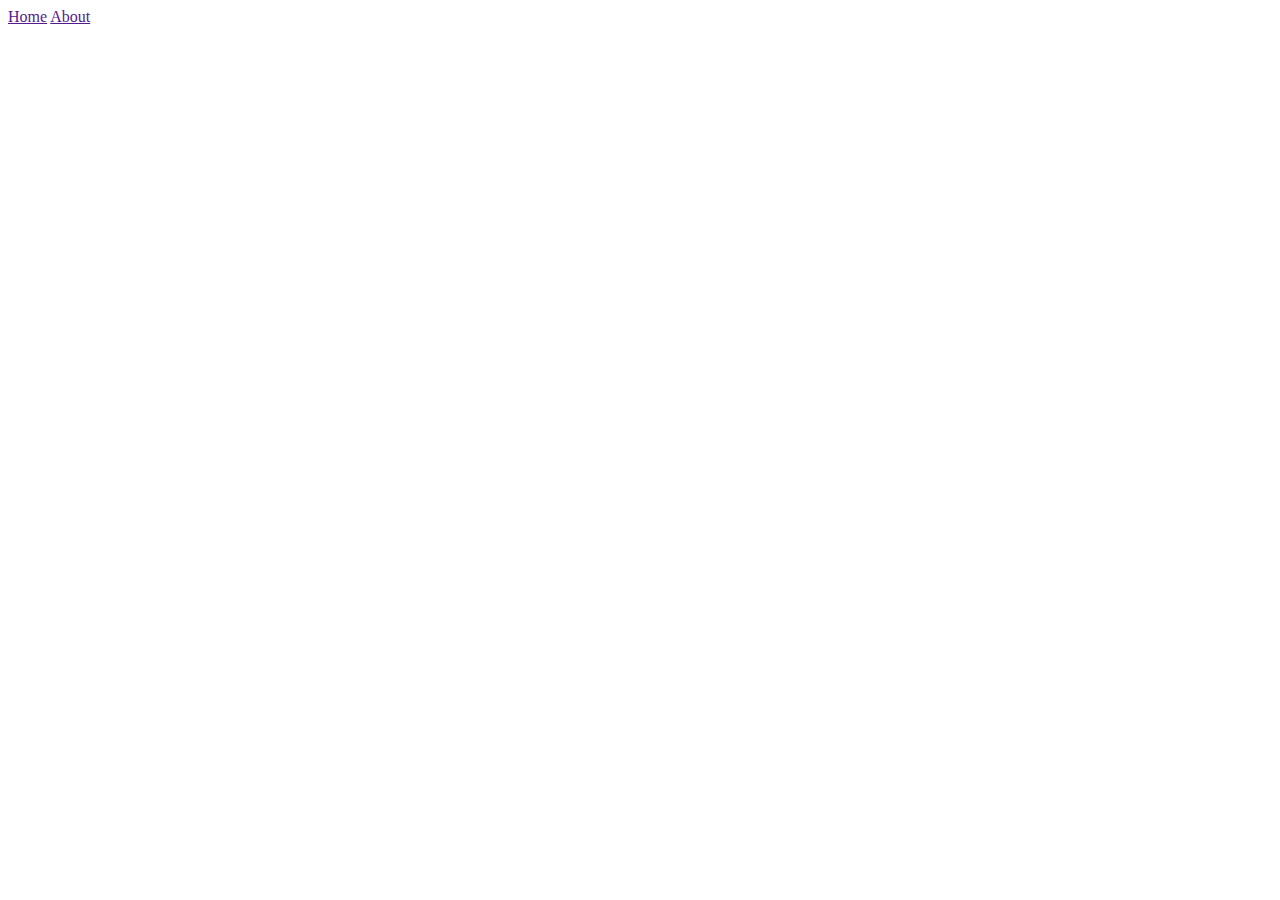
==== html/about.html @ 6642126c "Added the about.html file. Set up page navigation." ====
<!DOCTYPE html>
    <html>
        <head>
            <Title>Dale Earnhardt Sr Memorabilia Emporium</Title>
            <meta name ="author" content= "Tres Matthews">
            <meta name="description" content="This is a site for a Dip Shop">
            <meta charset="UTF 8">
            <meta name="viewport" content="width-device-width, initial-scale=1.0">
        </head>    
        
        <body>
            <div>
                    <a href="">Home</a>
                    <a href="">About</a>

            </div>
        </body>







    </html>
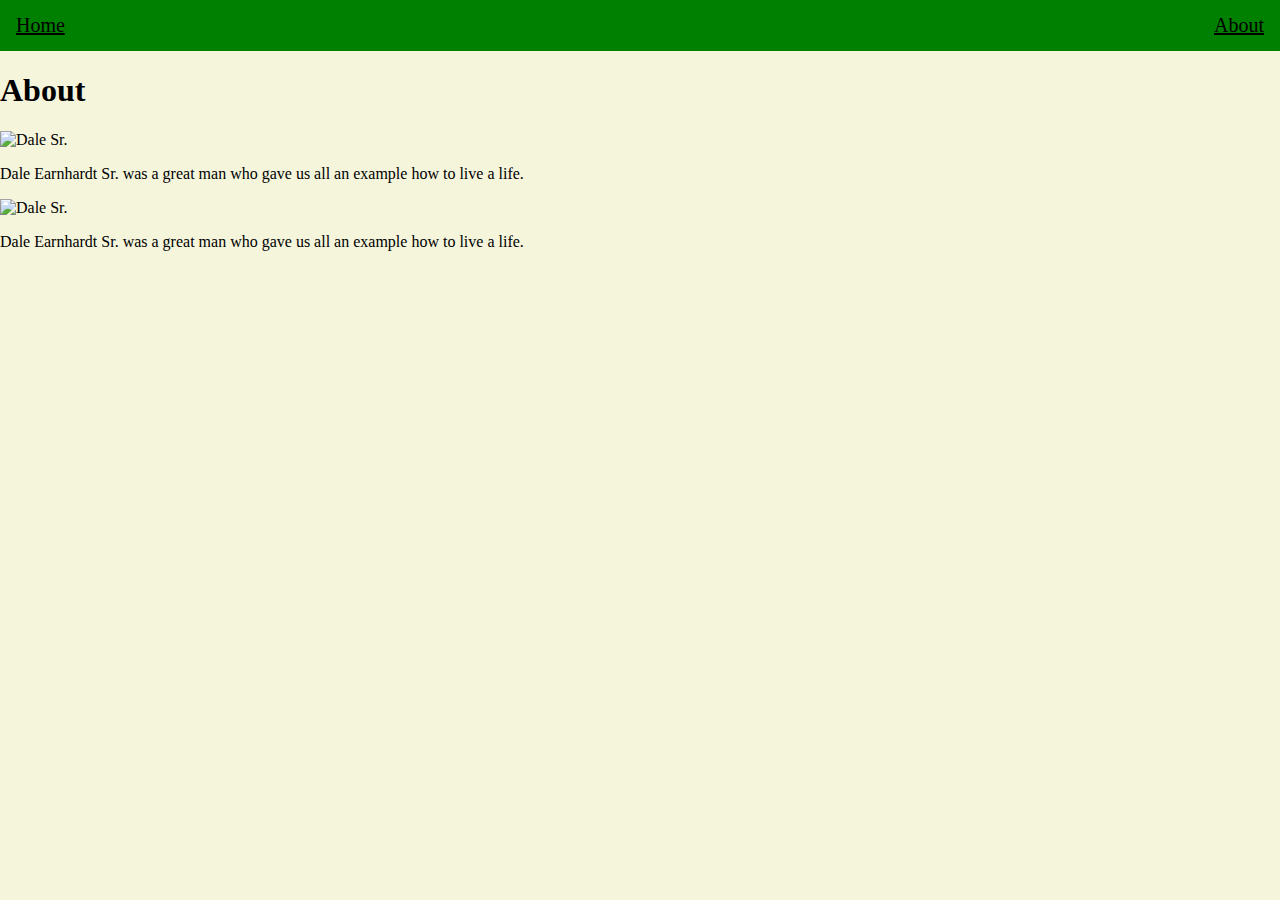
==== commit 71500d53: "Added main.css file. Styled the header on both pages." ====
--- a/html/about.html
+++ b/html/about.html
@@ -6,14 +6,27 @@
             <meta name="description" content="This is a site for a Dip Shop">
             <meta charset="UTF 8">
             <meta name="viewport" content="width-device-width, initial-scale=1.0">
+            <link rel="stylesheet" href="../css/main.css">
         </head>    
         
         <body>
-            <div>
-                    <a href="">Home</a>
-                    <a href="">About</a>
+            <div class="header">
+                    <a id="homeLink" class="headerLink" href="index.html">Home</a>
+                    <a id="aboutLink" class="headerLink" href="about.html">About</a>
 
             </div>
+            <h1>About</h1>
+
+            <!-- Container for image and a paragraph of text-->
+            <div>
+                <img src="https://upload.wikimedia.org/wikipedia/commons/b/bc/DaleEarnhardtSunglassesDriversSuit.jpg" alt="Dale Sr.">
+                <p>Dale Earnhardt Sr. was a great man who gave us all an example how to live a life.</p>
+            </div>
+
+            <div>
+                    <img src="https://upload.wikimedia.org/wikipedia/commons/b/bc/DaleEarnhardtSunglassesDriversSuit.jpg" alt="Dale Sr.">
+                    <p>Dale Earnhardt Sr. was a great man who gave us all an example how to live a life.</p>
+                </div>
         </body>
 
 
--- a/css/main.css
+++ b/css/main.css
@@ -0,0 +1,24 @@
+body {
+    background-color: beige;
+    margin: 0;
+}
+
+/*Targeting a class in css- every element with the class header will recieve the rule*/
+
+.header{
+    background-color:green;
+    overflow: hidden;
+}
+
+.headerLink {
+    padding: 14px 16px;
+    color: black;
+    font-size: 20px
+}
+
+#homeLink{
+    float: left;
+}
+#aboutLink{
+    float: right;
+}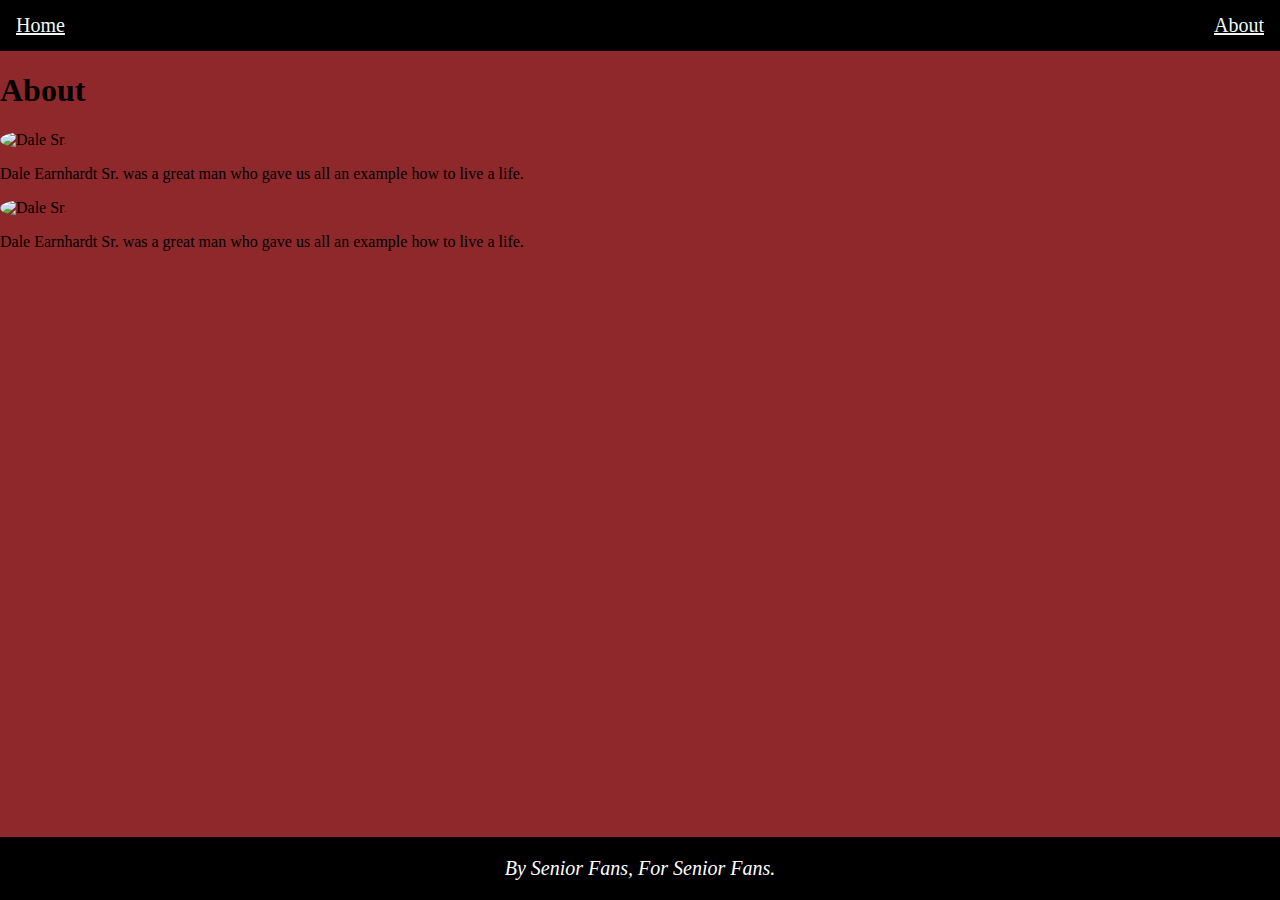
==== commit 6834bb7c: "Improved the UI of the website and added a footer to the site." ====
--- a/html/about.html
+++ b/html/about.html
@@ -27,6 +27,10 @@
                     <img src="https://upload.wikimedia.org/wikipedia/commons/b/bc/DaleEarnhardtSunglassesDriversSuit.jpg" alt="Dale Sr.">
                     <p>Dale Earnhardt Sr. was a great man who gave us all an example how to live a life.</p>
                 </div>
+
+                <div class="footer">
+                        <p> By Senior Fans, For Senior Fans.</p>
+                    </div>
         </body>
 
 
--- a/css/main.css
+++ b/css/main.css
@@ -1,24 +1,53 @@
 body {
-    background-color: beige;
+    background-color: #8F282A;
     margin: 0;
 }
 
 /*Targeting a class in css- every element with the class header will recieve the rule*/
 
 .header{
-    background-color:green;
+    background-color:#000000;
     overflow: hidden;
+}
+
+.header a:hover{
+    background-color:#D41D25;
 }
 
 .headerLink {
     padding: 14px 16px;
-    color: black;
+    color:#EDF7F6;
     font-size: 20px
 }
 
 #homeLink{
     float: left;
+    border-radius: 4px
 }
 #aboutLink{
     float: right;
+    border-radius: 4px;
+}
+
+img {
+    border-radius: 50%;
+}
+img {
+    max-width: 100%;
+    height: auto;
+  }
+.footer{
+    background-color:#000000;
+    overflow: hidden;
+    position: fixed;
+    left: 0;
+    bottom: 0;
+    width: 100%;
+    color: white;
+    text-align: center;
+    font-style: italic;
+    font-size: 20px;
+  }
+
+body {
 }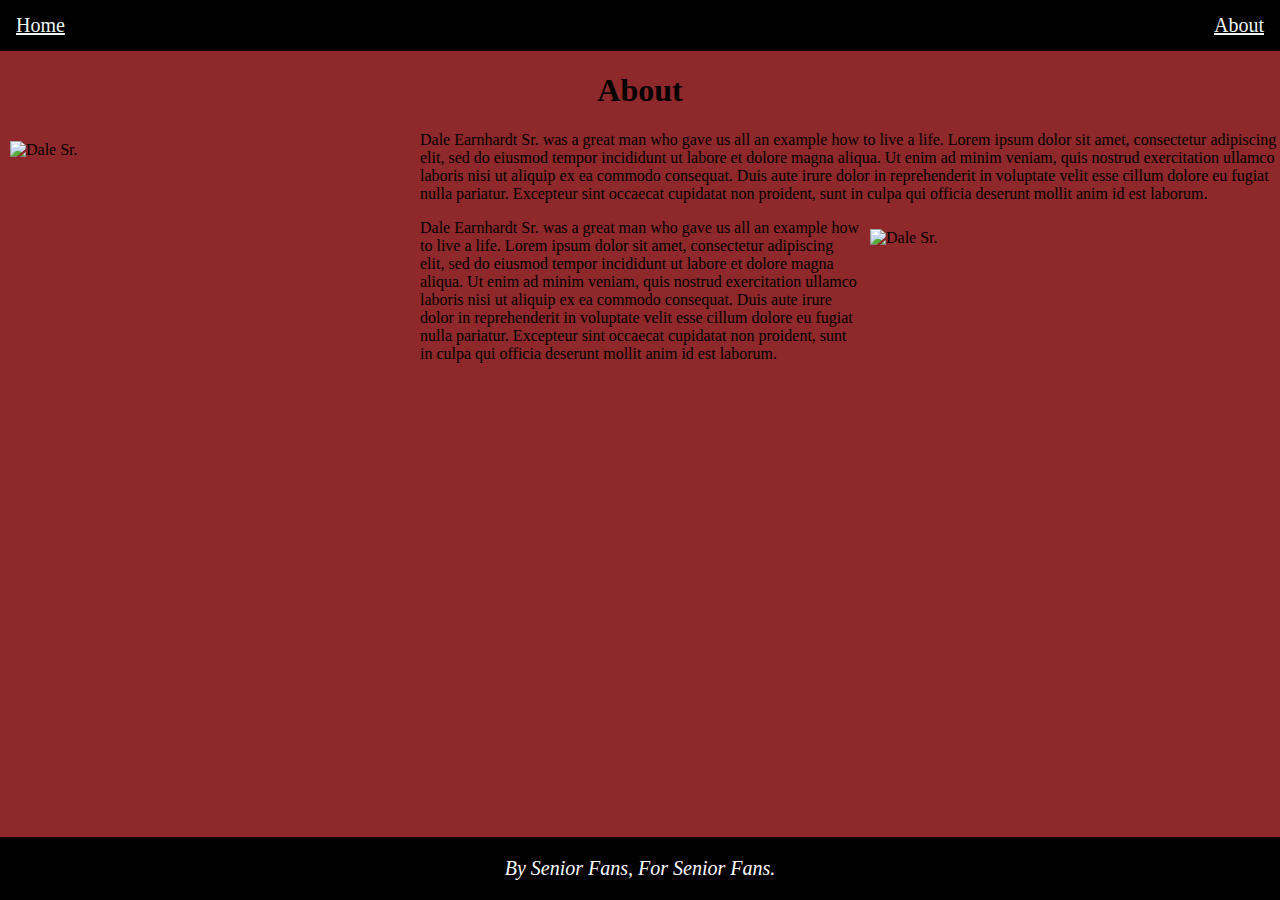
==== commit 90436838: "Added more to the About page." ====
--- a/html/about.html
+++ b/html/about.html
@@ -7,6 +7,7 @@
             <meta charset="UTF 8">
             <meta name="viewport" content="width-device-width, initial-scale=1.0">
             <link rel="stylesheet" href="../css/main.css">
+            <link rel="stylesheet" href="../css/about.css">
         </head>    
         
         <body>
@@ -15,17 +16,17 @@
                     <a id="aboutLink" class="headerLink" href="about.html">About</a>
 
             </div>
-            <h1>About</h1>
+            <h1 class="aboutHeader">About</h1>
 
             <!-- Container for image and a paragraph of text-->
-            <div>
-                <img src="https://upload.wikimedia.org/wikipedia/commons/b/bc/DaleEarnhardtSunglassesDriversSuit.jpg" alt="Dale Sr.">
-                <p>Dale Earnhardt Sr. was a great man who gave us all an example how to live a life.</p>
+            <div classs="container">
+                <img class="leftimage" src="https://upload.wikimedia.org/wikipedia/commons/b/bc/DaleEarnhardtSunglassesDriversSuit.jpg" alt="Dale Sr.">
+                <p>Dale Earnhardt Sr. was a great man who gave us all an example how to live a life. Lorem ipsum dolor sit amet, consectetur adipiscing elit, sed do eiusmod tempor incididunt ut labore et dolore magna aliqua. Ut enim ad minim veniam, quis nostrud exercitation ullamco laboris nisi ut aliquip ex ea commodo consequat. Duis aute irure dolor in reprehenderit in voluptate velit esse cillum dolore eu fugiat nulla pariatur. Excepteur sint occaecat cupidatat non proident, sunt in culpa qui officia deserunt mollit anim id est laborum.</p>
             </div>
 
             <div>
-                    <img src="https://upload.wikimedia.org/wikipedia/commons/b/bc/DaleEarnhardtSunglassesDriversSuit.jpg" alt="Dale Sr.">
-                    <p>Dale Earnhardt Sr. was a great man who gave us all an example how to live a life.</p>
+                    <img class="rightimage" src="https://b.fssta.com/uploads/content/dam/fsdigital/fscom/nascar/images/2016/02/04/020416-nascar-Childress-Dale-pi-mp.jpg" alt="Dale Sr.">
+                    <p>Dale Earnhardt Sr. was a great man who gave us all an example how to live a life. Lorem ipsum dolor sit amet, consectetur adipiscing elit, sed do eiusmod tempor incididunt ut labore et dolore magna aliqua. Ut enim ad minim veniam, quis nostrud exercitation ullamco laboris nisi ut aliquip ex ea commodo consequat. Duis aute irure dolor in reprehenderit in voluptate velit esse cillum dolore eu fugiat nulla pariatur. Excepteur sint occaecat cupidatat non proident, sunt in culpa qui officia deserunt mollit anim id est laborum.</p>
                 </div>
 
                 <div class="footer">
--- a/css/main.css
+++ b/css/main.css
@@ -30,7 +30,6 @@
 }
 
 img {
-    border-radius: 50%;
 }
 img {
     max-width: 100%;
--- a/css/about.css
+++ b/css/about.css
@@ -0,0 +1,22 @@
+.aboutHeader {
+    text-align: center;
+}
+
+.container {
+    margin: 20px;
+    display: inline-block;
+    border: 3px solid black
+}
+.leftimage {
+    height: 250px;
+    width: 400px;
+    float: left;
+    margin: 10px;
+}
+
+.rightimage{
+    height: 250px;
+    width: 400px;
+    float: right;
+    margin: 10px;
+}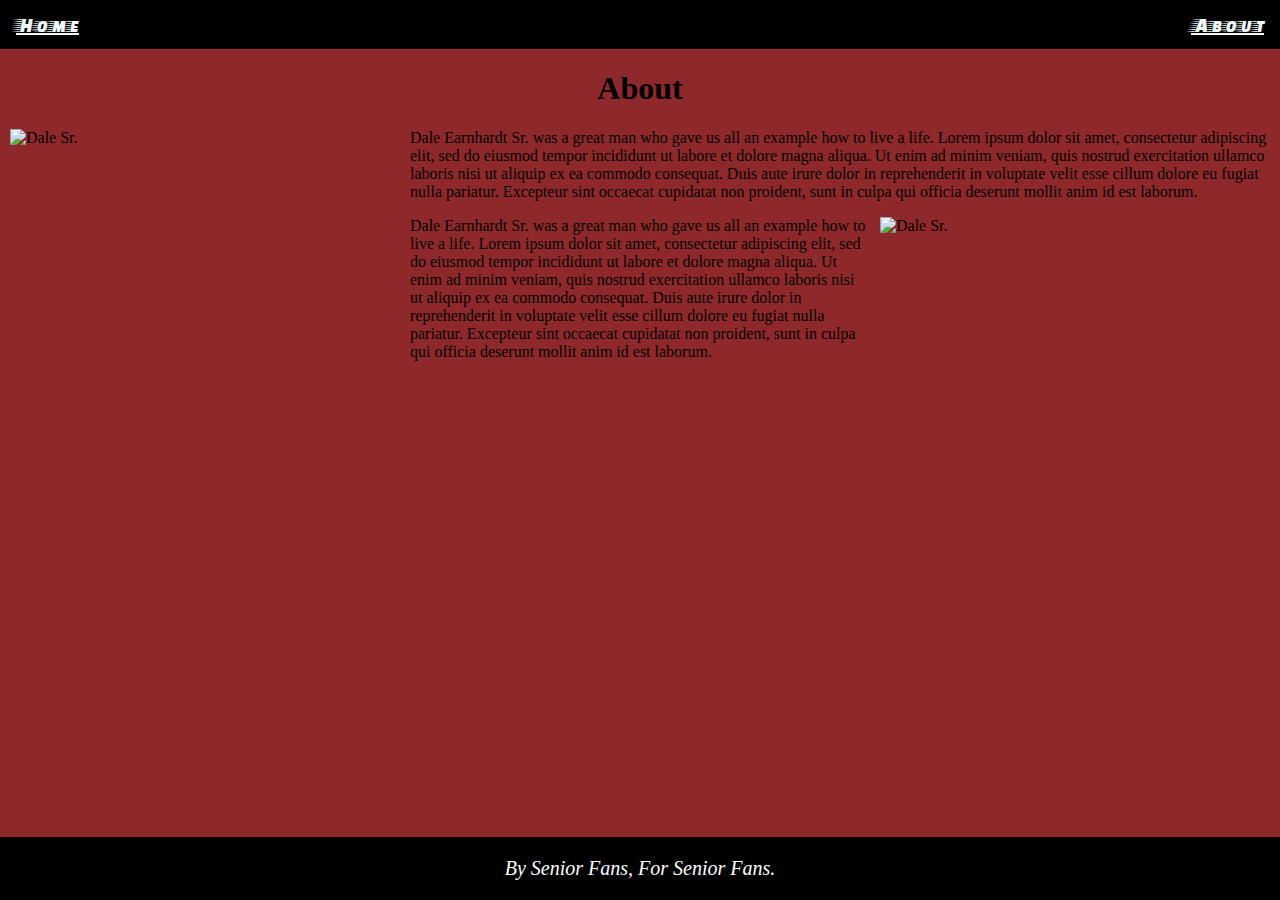
==== commit 11cd2a58: "Edited the css on the website and possibly final revisions." ====
--- a/html/about.html
+++ b/html/about.html
@@ -8,6 +8,7 @@
             <meta name="viewport" content="width-device-width, initial-scale=1.0">
             <link rel="stylesheet" href="../css/main.css">
             <link rel="stylesheet" href="../css/about.css">
+            <link href="https://fonts.googleapis.com/css?family=Faster+One&display=swap" rel="stylesheet">
         </head>    
         
         <body>
@@ -24,9 +25,9 @@
                 <p>Dale Earnhardt Sr. was a great man who gave us all an example how to live a life. Lorem ipsum dolor sit amet, consectetur adipiscing elit, sed do eiusmod tempor incididunt ut labore et dolore magna aliqua. Ut enim ad minim veniam, quis nostrud exercitation ullamco laboris nisi ut aliquip ex ea commodo consequat. Duis aute irure dolor in reprehenderit in voluptate velit esse cillum dolore eu fugiat nulla pariatur. Excepteur sint occaecat cupidatat non proident, sunt in culpa qui officia deserunt mollit anim id est laborum.</p>
             </div>
 
-            <div>
+            <div classes="container">
                     <img class="rightimage" src="https://b.fssta.com/uploads/content/dam/fsdigital/fscom/nascar/images/2016/02/04/020416-nascar-Childress-Dale-pi-mp.jpg" alt="Dale Sr.">
-                    <p>Dale Earnhardt Sr. was a great man who gave us all an example how to live a life. Lorem ipsum dolor sit amet, consectetur adipiscing elit, sed do eiusmod tempor incididunt ut labore et dolore magna aliqua. Ut enim ad minim veniam, quis nostrud exercitation ullamco laboris nisi ut aliquip ex ea commodo consequat. Duis aute irure dolor in reprehenderit in voluptate velit esse cillum dolore eu fugiat nulla pariatur. Excepteur sint occaecat cupidatat non proident, sunt in culpa qui officia deserunt mollit anim id est laborum.</p>
+                    <p class="bottom">Dale Earnhardt Sr. was a great man who gave us all an example how to live a life. Lorem ipsum dolor sit amet, consectetur adipiscing elit, sed do eiusmod tempor incididunt ut labore et dolore magna aliqua. Ut enim ad minim veniam, quis nostrud exercitation ullamco laboris nisi ut aliquip ex ea commodo consequat. Duis aute irure dolor in reprehenderit in voluptate velit esse cillum dolore eu fugiat nulla pariatur. Excepteur sint occaecat cupidatat non proident, sunt in culpa qui officia deserunt mollit anim id est laborum.</p>
                 </div>
 
                 <div class="footer">
--- a/css/main.css
+++ b/css/main.css
@@ -48,5 +48,6 @@
     font-size: 20px;
   }
 
-body {
+.header {
+    font-family: 'Faster One', cursive;
 }--- a/css/about.css
+++ b/css/about.css
@@ -5,18 +5,21 @@
 .container {
     margin: 20px;
     display: inline-block;
-    border: 3px solid black
+    border: 3px solid black;
+    padding: 5px;
 }
 .leftimage {
     height: 250px;
     width: 400px;
     float: left;
-    margin: 10px;
+    margin-left: 10px;
+    margin-bottom: 10px;
 }
 
 .rightimage{
     height: 250px;
     width: 400px;
     float: right;
-    margin: 10px;
+    margin-left: 10px;
+    margin-bottom: 10px;
 }